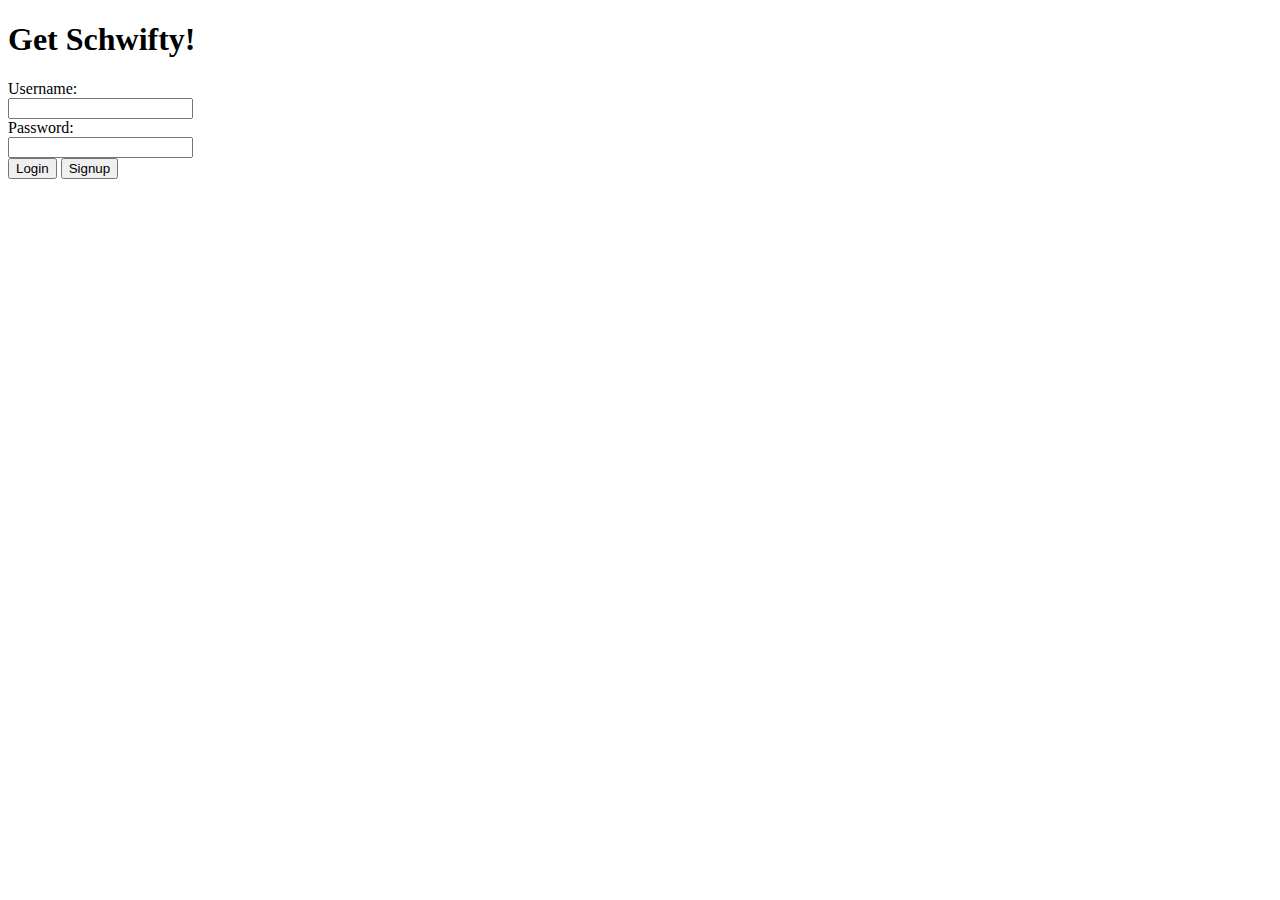
==== index.html @ 0d0866fc "Moved html to main folder" ====
<!DOCTYPE html>
<html lang="en">
<head>
    <meta charset="UTF-8">
    <title>Get Schwifty</title>
    <link rel="stylesheet" href="style.css"/>
</head>
<body>
    <div class="main-content">
        <h1>Get Schwifty!</h1>
        <form>
            <label for="username">Username:</label><br>
            <input type="text" id="username"><br>
            <label for="password">Password:</label><br>
            <input type="password" id="password"><br>
            <input type="submit" id="login" value="Login">
            <input type="submit" id="signup" value="Signup">
        </form>
    </div>
</body>
<script src="View/loginView.js"></script>
</html>
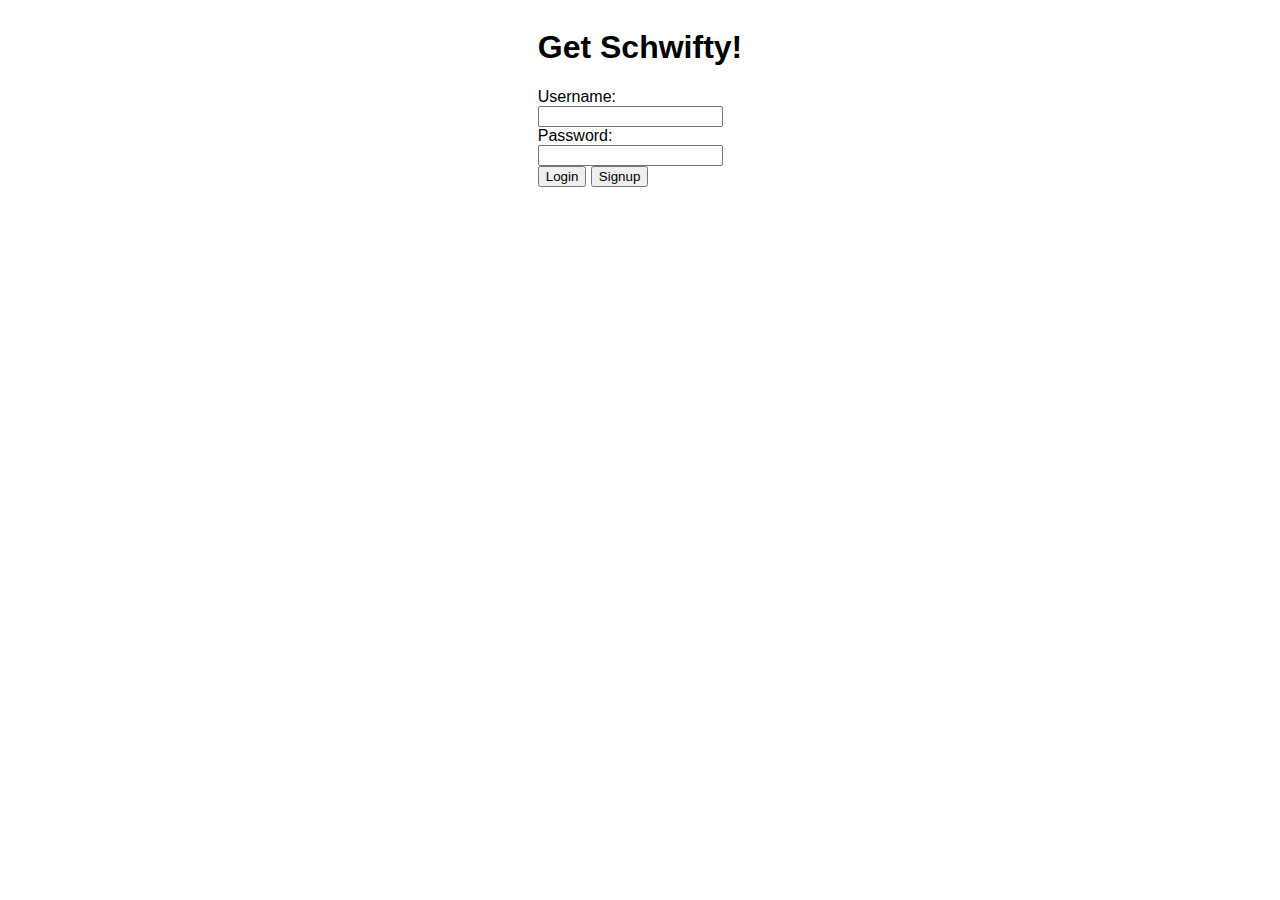
==== commit 16e6a25b: "Added login to controller" ====
--- a/index.html
+++ b/index.html
@@ -18,5 +18,6 @@
         </form>
     </div>
 </body>
-<script src="View/loginView.js"></script>
+<script src="View/gameView.js" defer></script>
+<script src="View/loginView.js" defer></script>
 </html>--- a/style.css
+++ b/style.css
@@ -0,0 +1,30 @@
+body{
+    font-family: Arial, Helvetica, sans-serif;
+}
+
+header{
+    display: flex;
+    justify-content: space-between;
+}
+
+.main-content{
+    display: grid;
+    justify-content: center;
+}
+
+#game{
+    font-size: 5rem;
+    margin-top: 5rem;
+}
+
+table, td {
+    border: 2px solid;
+    border-collapse: collapse;
+}
+
+td{
+    size: 0ex;
+    width: 5rem;
+    height: 5rem;
+    text-align: center;
+}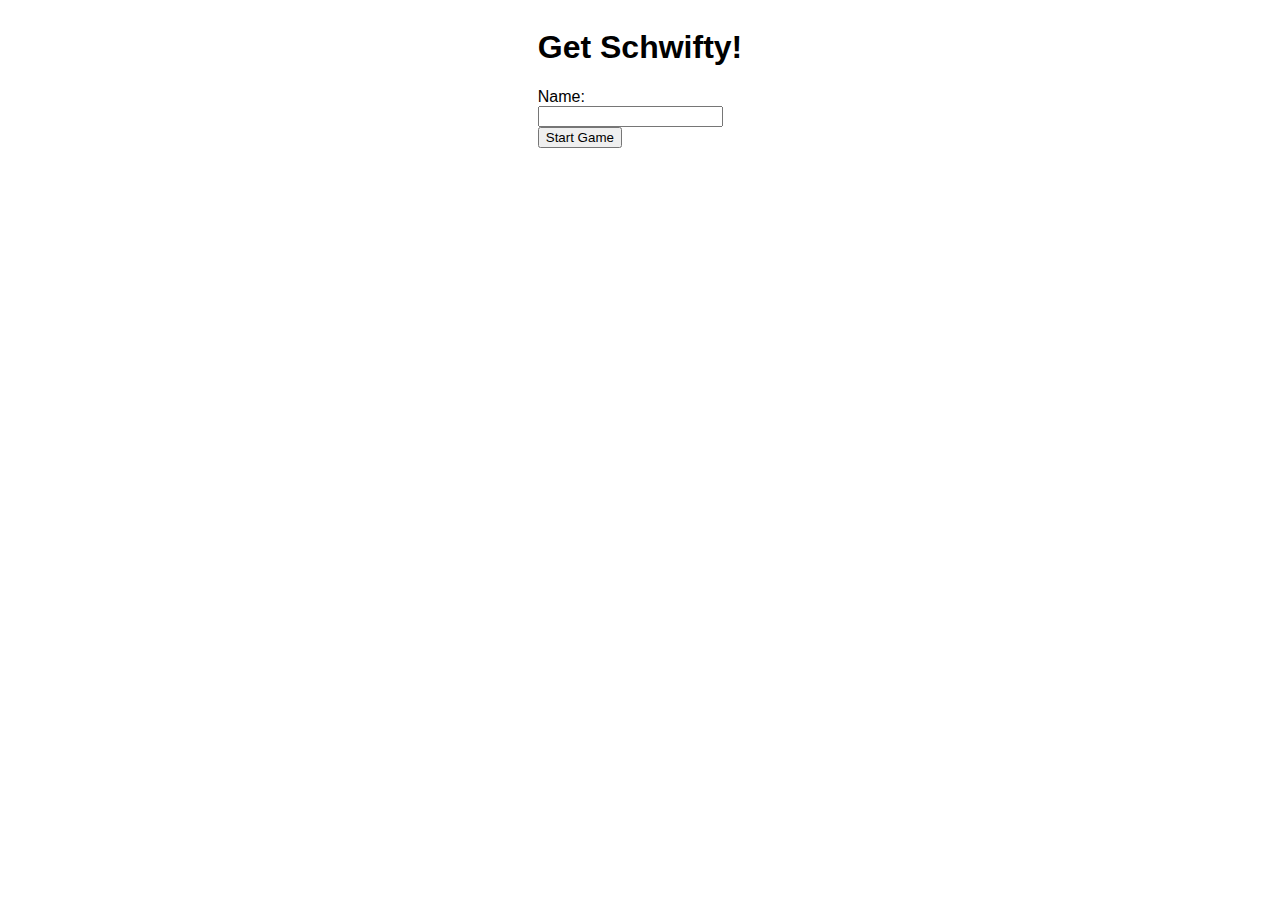
==== commit b4369915: "Removed password" ====
--- a/index.html
+++ b/index.html
@@ -9,15 +9,16 @@
     <div class="main-content">
         <h1>Get Schwifty!</h1>
         <form>
-            <label for="username">Username:</label><br>
+            <label for="username">Name:</label><br>
             <input type="text" id="username"><br>
-            <label for="password">Password:</label><br>
-            <input type="password" id="password"><br>
-            <input type="submit" id="login" value="Login">
-            <input type="submit" id="signup" value="Signup">
+            <input type="button" id="startGame" value="Start Game">
         </form>
     </div>
 </body>
-<script src="View/gameView.js" defer></script>
-<script src="View/loginView.js" defer></script>
+<script src="View/loginView.js"></script>
+<script src="Model/user.js"></script>
+<script src="Model/usersStore.js"></script>
+<script src="Model/board.js"></script>
+<script src="Model/model.js"></script>
+<script src="Controller/loginController.js"></script>
 </html>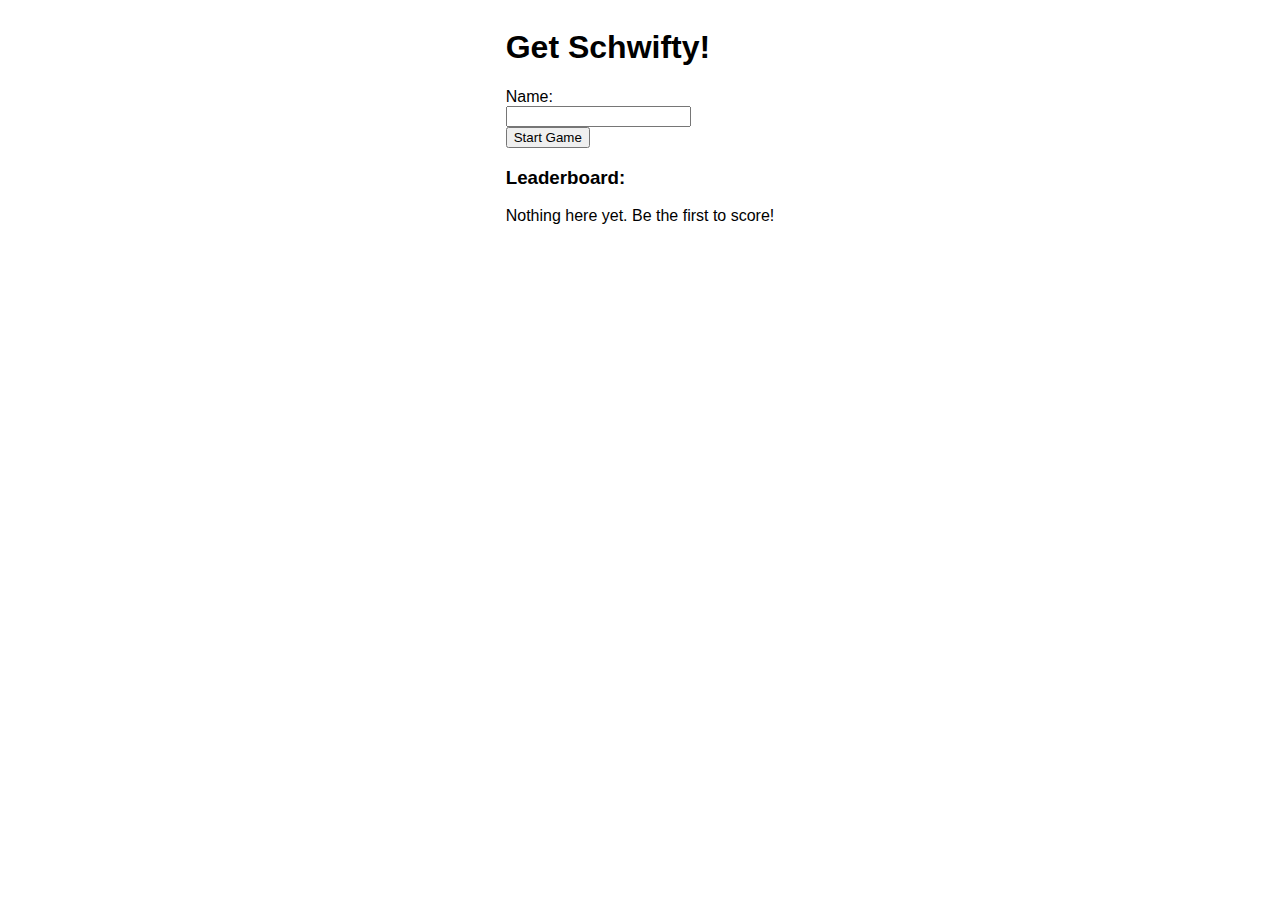
==== commit dc0ec816: "Added title to leaderboard" ====
--- a/index.html
+++ b/index.html
@@ -13,10 +13,14 @@
             <input type="text" id="username"><br>
             <input type="button" id="startGame" value="Start Game">
         </form>
+        <h3>Leaderboard:</h3>
+        <div class = "high-scores" id="highScores">Nothing here yet. Be the first to score!</div>
     </div>
 </body>
 <script src="View/loginView.js"></script>
 <script src="Model/user.js"></script>
+<script src="Model/result.js"></script>
+<script src="Model/leaderboard.js"></script>
 <script src="Model/usersStore.js"></script>
 <script src="Model/board.js"></script>
 <script src="Model/model.js"></script>
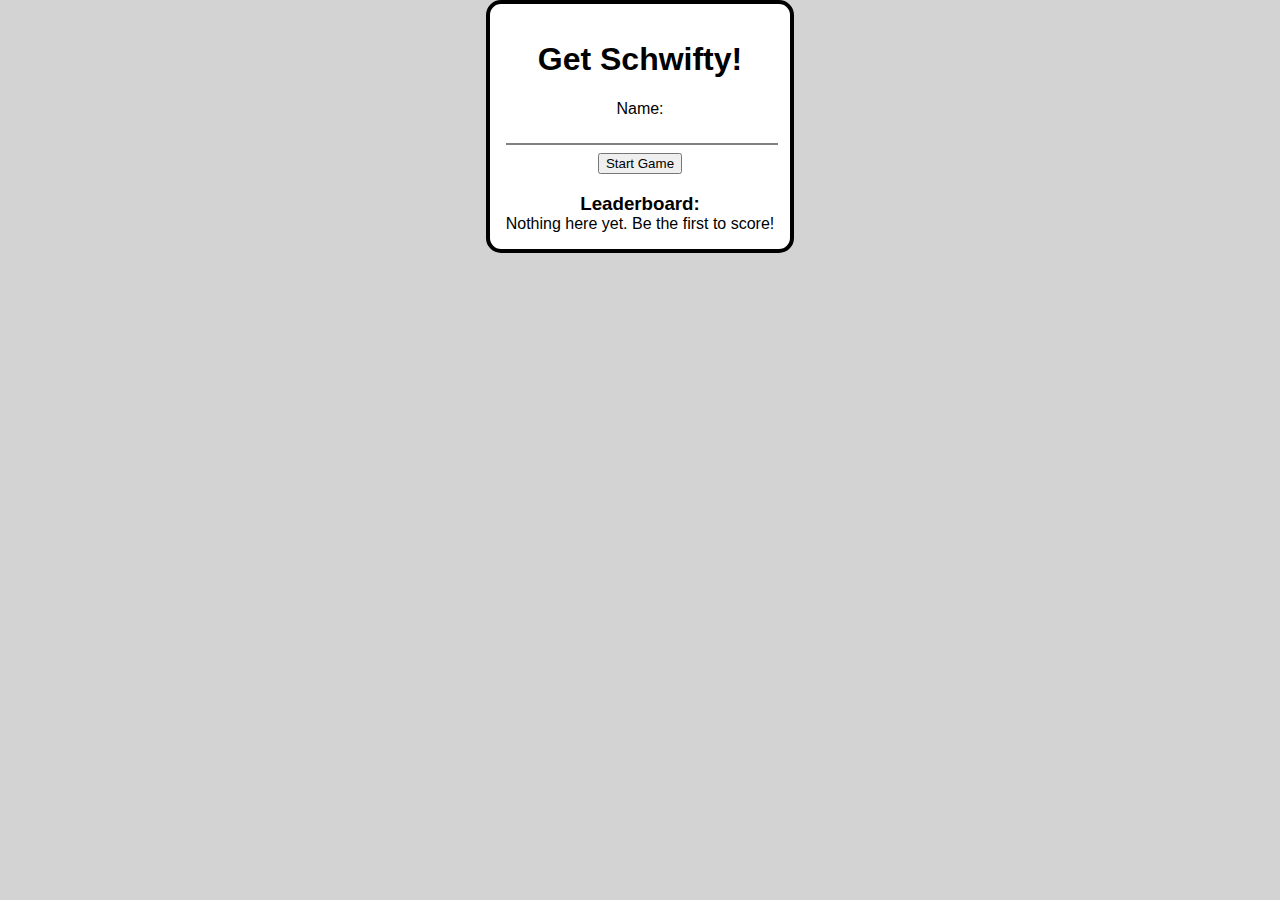
==== commit 09424860: "Started desgining" ====
--- a/index.html
+++ b/index.html
@@ -6,16 +6,20 @@
     <link rel="stylesheet" href="style.css"/>
 </head>
 <body>
-    <div class="main-content">
-        <h1>Get Schwifty!</h1>
-        <form>
-            <label for="username">Name:</label><br>
-            <input type="text" id="username"><br>
-            <input type="button" id="startGame" value="Start Game">
-        </form>
-        <h3>Leaderboard:</h3>
-        <div class = "high-scores" id="highScores">Nothing here yet. Be the first to score!</div>
+    <div class="content-wrapper">
+        <div class="main-content">
+            <h1>Get Schwifty!</h1>
+            <form>
+                <label for="username">Name:</label><br>
+                <input type="text" id="username"><br>
+                <input type="button" id="startGame" value="Start Game">
+            </form>
+            <h3>Leaderboard:</h3>
+            <div class = "high-scores" id="highScores">Nothing here yet. Be the first to score!</div>
+        </div>
     </div>
+</div>
+</div>
 </body>
 <script src="View/loginView.js"></script>
 <script src="Model/user.js"></script>
--- a/style.css
+++ b/style.css
@@ -1,20 +1,31 @@
-body{
+html, body{
     font-family: Arial, Helvetica, sans-serif;
+    margin: 0px;
+    padding: 0px;
+    width: 100%;
+    height: 100%;
+    background-color: lightgray;
 }
 
 header{
+    height: 2rem;
     display: flex;
+    flex-direction: row;
     justify-content: space-between;
+    text-align: center;
+    padding: 0px;
+    margin: 0px;
 }
 
-.main-content{
-    display: grid;
-    justify-content: center;
+input[type=text]{
+    width: 100%;
+    margin: 8px 0;
+    border: none;
+    border-bottom: 2px solid gray;
 }
 
-#game{
-    font-size: 5rem;
-    margin-top: 5rem;
+input[type=text]:focus{
+    outline: none;
 }
 
 table, td {
@@ -22,9 +33,44 @@
     border-collapse: collapse;
 }
 
+ol {
+    padding: 1rem;
+    margin: 0;
+}
+
+h3{
+    margin-bottom: 0;
+}
+
 td{
     size: 0ex;
     width: 5rem;
     height: 5rem;
     text-align: center;
+}
+
+.content-wrapper{
+    width: 100%;
+    height: 100%;
+    display: flex;
+    flex-direction: row;
+    justify-content: center;
+}
+
+.main-content{
+    border-radius: 15px;
+    display: flex;
+    flex-direction: column;
+    justify-content: center;
+    height: fit-content;
+    width: fit-content;
+    background-color: white;
+    padding: 1rem;
+    text-align: center;
+    border: solid 4px black;
+}
+
+#game{
+    font-size: 5rem;
+    margin-top: 5rem;
 }